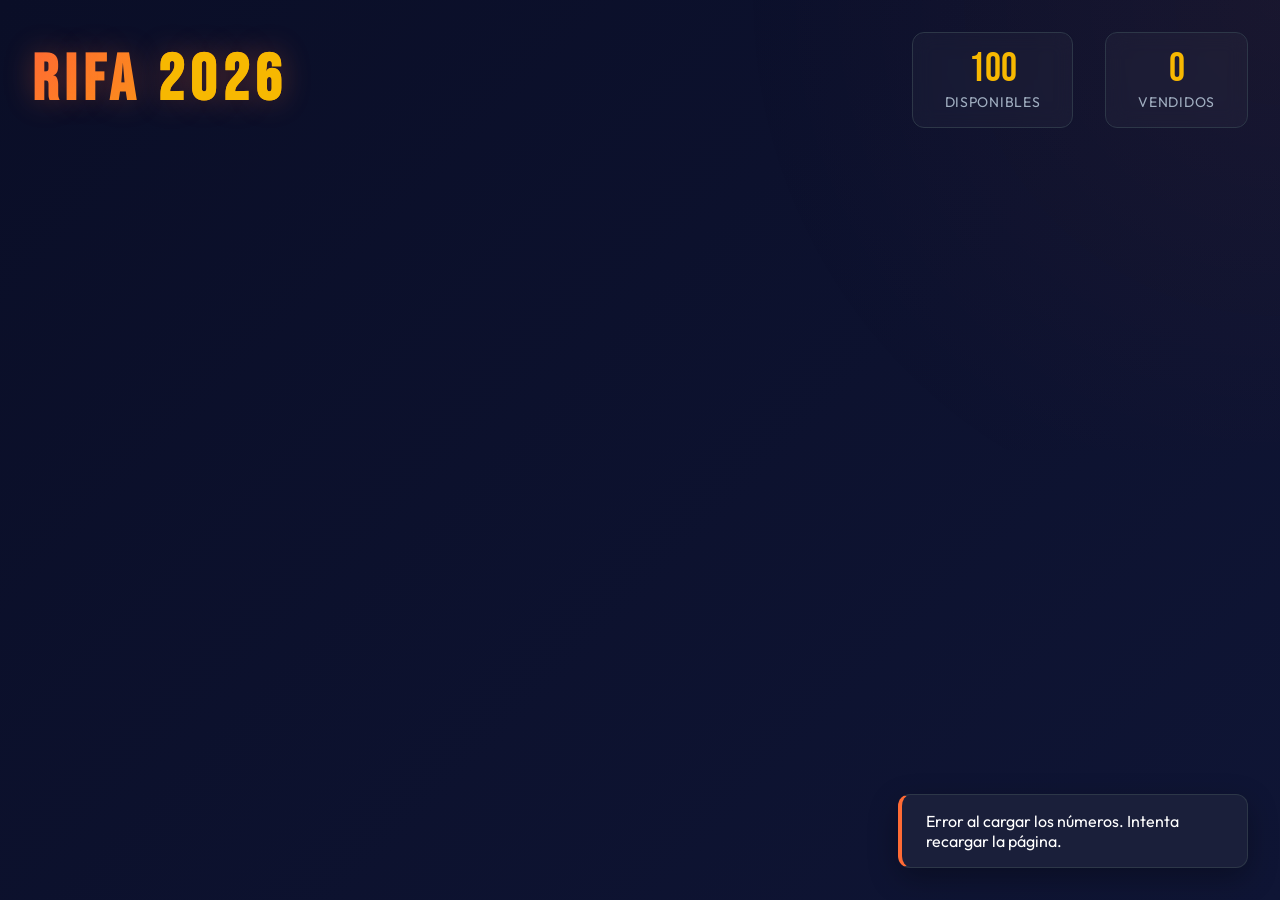
==== index.html @ 96c112b0 "Inicializado el frontend del proyecto rifa" ====
<!doctype html>
<html lang="es">
  <head>
    <meta charset="UTF-8" />
    <meta name="viewport" content="width=device-width, initial-scale=1.0" />
    <title>Rifa Digital - 100 Números</title>
    <link rel="preconnect" href="https://fonts.googleapis.com" />
    <link rel="preconnect" href="https://fonts.gstatic.com" crossorigin />
    <link
      href="https://fonts.googleapis.com/css2?family=Bebas+Neue&family=Outfit:wght@300;400;600;700&display=swap"
      rel="stylesheet"
    />
    <link rel="stylesheet" href="./assets/css/styles.css" />
  </head>
  <body>
    <div class="container">
      <header class="header">
        <div class="header-content">
          <h1 class="title">RIFA <span class="highlight">2026</span></h1>
          <div class="stats">
            <div class="stat-item">
              <span class="stat-number" id="disponibles">100</span>
              <span class="stat-label">Disponibles</span>
            </div>
            <div class="stat-item">
              <span class="stat-number" id="vendidos">0</span>
              <span class="stat-label">Vendidos</span>
            </div>
          </div>
        </div>
      </header>

      <main class="main-content">
        <div class="grid-container" id="numbersGrid">
          <!-- Los números se generarán dinámicamente con JavaScript -->
        </div>
      </main>

      <!-- Modal para el formulario -->
      <div class="modal" id="modal">
        <div class="modal-overlay" onclick="closeModal()"></div>
        <div class="modal-content">
          <button class="close-btn" onclick="closeModal()">&times;</button>
          <div class="modal-header">
            <h2>
              Número <span id="selectedNumber" class="selected-number">00</span>
            </h2>
            <p>Completa tus datos para reservar este número</p>
          </div>
          <form id="purchaseForm" class="purchase-form">
            <div class="form-group">
              <label for="documento">Número de Documento *</label>
              <input
                type="text"
                id="documento"
                name="documento"
                placeholder="Ej: 1072528533"
                inputmode="numeric"
                maxlength="10"
                required
              />
            </div>
            <div class="form-row">
              <div class="form-group">
                <label for="nombres">Nombres *</label>
                <input
                  type="text"
                  id="nombres"
                  name="nombres"
                  placeholder="Ej: Juan Carlos"
                  inputmode="text"
                  required
                />
              </div>
              <div class="form-group">
                <label for="apellidos">Apellidos *</label>
                <input
                  type="text"
                  id="apellidos"
                  name="apellidos"
                  placeholder="Ej: García López"
                  inputmode="text"
                  required
                />
              </div>
            </div>
            <div class="form-row">
              <div class="form-group">
                <label for="telefono">Teléfono *</label>
                <input
                  type="tel"
                  id="telefono"
                  name="telefono"
                  placeholder="Ej: 3009998877"
                  maxlength="10"
                  inputmode="tel"
                  required
                />
              </div>
              <div class="form-group">
                <label for="email">Correo Electrónico *</label>
                <input
                  type="email"
                  id="email"
                  name="email"
                  placeholder="Ej: ejemplo@correo.com"
                  inputmode="email"
                  required
                />
              </div>
            </div>
            <button type="submit" class="submit-btn">Confirmar Compra</button>
          </form>
        </div>
      </div>

      <!-- Toast para notificaciones -->
      <div class="toast" id="toast"></div>
    </div>

    <script src="./assets/js/script.js"></script>
  </body>
</html>
---- assets/css/styles.css ----
:root {
  --primary: #ff6b35;
  --primary-dark: #e85a28;
  --secondary: #004e89;
  --accent: #f7b801;
  --success: #06d6a0;
  --bg-main: #0a0e27;
  --bg-card: #1a1f3a;
  --text-main: #ffffff;
  --text-muted: #a0aec0;
  --border: #2d3748;
}

* {
  margin: 0;
  padding: 0;
  box-sizing: border-box;
}

body {
  font-family: "Outfit", sans-serif;
  background: linear-gradient(135deg, var(--bg-main) 0%, #0f1535 100%);
  color: var(--text-main);
  min-height: 100vh;
  overflow-x: hidden;
  position: relative;
}

body::before {
  content: "";
  position: fixed;
  top: -50%;
  right: -50%;
  width: 100%;
  height: 100%;
  background: radial-gradient(
    circle,
    rgba(255, 107, 53, 0.05) 0%,
    transparent 70%
  );
  pointer-events: none;
  animation: pulse 8s ease-in-out infinite;
}

@keyframes pulse {
  0%,
  100% {
    opacity: 0.3;
    transform: scale(1);
  }
  50% {
    opacity: 0.5;
    transform: scale(1.1);
  }
}

.container {
  max-width: 1400px;
  margin: 0 auto;
  padding: 2rem;
}

/* Header Styles */
.header {
  margin-bottom: 3rem;
  animation: slideDown 0.6s ease-out;
}

@keyframes slideDown {
  from {
    opacity: 0;
    transform: translateY(-30px);
  }
  to {
    opacity: 1;
    transform: translateY(0);
  }
}

.header-content {
  display: flex;
  justify-content: space-between;
  align-items: center;
  flex-wrap: wrap;
  gap: 2rem;
}

.title {
  font-family: "Bebas Neue", sans-serif;
  font-size: 4rem;
  letter-spacing: 0.1em;
  background: linear-gradient(135deg, var(--primary) 0%, var(--accent) 100%);
  -webkit-background-clip: text;
  -webkit-text-fill-color: transparent;
  background-clip: text;
  text-shadow: 0 0 30px rgba(255, 107, 53, 0.3);
}

.highlight {
  color: var(--accent);
  -webkit-text-fill-color: var(--accent);
}

.stats {
  display: flex;
  gap: 2rem;
}

.stat-item {
  display: flex;
  flex-direction: column;
  align-items: center;
  padding: 1rem 2rem;
  background: rgba(255, 255, 255, 0.03);
  border: 1px solid var(--border);
  border-radius: 12px;
  backdrop-filter: blur(10px);
}

.stat-number {
  font-family: "Bebas Neue", sans-serif;
  font-size: 2.5rem;
  color: var(--accent);
  line-height: 1;
}

.stat-label {
  font-size: 0.875rem;
  color: var(--text-muted);
  text-transform: uppercase;
  letter-spacing: 0.05em;
  margin-top: 0.25rem;
}

/* Grid Styles */
.grid-container {
  display: grid;
  grid-template-columns: repeat(10, 1fr);
  gap: 0.75rem;
  animation: fadeIn 0.8s ease-out 0.2s both;
}

@keyframes fadeIn {
  from {
    opacity: 0;
    transform: translateY(20px);
  }
  to {
    opacity: 1;
    transform: translateY(0);
  }
}

.number-btn {
  aspect-ratio: 1;
  border: 2px solid var(--border);
  background: linear-gradient(
    135deg,
    var(--bg-card) 0%,
    rgba(26, 31, 58, 0.8) 100%
  );
  color: var(--text-main);
  font-family: "Bebas Neue", sans-serif;
  font-size: 1.75rem;
  cursor: pointer;
  border-radius: 12px;
  transition: all 0.3s cubic-bezier(0.4, 0, 0.2, 1);
  position: relative;
  overflow: hidden;
}

.number-btn::before {
  content: "";
  position: absolute;
  top: 50%;
  left: 50%;
  width: 0;
  height: 0;
  border-radius: 50%;
  background: radial-gradient(circle, var(--primary) 0%, transparent 70%);
  transform: translate(-50%, -50%);
  transition:
    width 0.4s ease,
    height 0.4s ease;
  opacity: 0;
}

.number-btn:hover::before {
  width: 200%;
  height: 200%;
  opacity: 0.15;
}

.number-btn:hover {
  transform: translateY(-4px) scale(1.05);
  border-color: var(--primary);
  box-shadow: 0 10px 30px rgba(255, 107, 53, 0.3);
}

.number-btn:active {
  transform: translateY(-2px) scale(1.02);
}

.number-btn.sold {
  background: linear-gradient(
    135deg,
    rgba(100, 100, 100, 0.2) 0%,
    rgba(60, 60, 60, 0.2) 100%
  );
  color: var(--text-muted);
  cursor: not-allowed;
  border-color: rgba(255, 255, 255, 0.1);
  opacity: 0.5;
}

.number-btn.sold:hover {
  transform: none;
  box-shadow: none;
}

.number-btn.sold::after {
  content: "✓";
  position: absolute;
  top: 50%;
  left: 50%;
  transform: translate(-50%, -50%);
  font-size: 2rem;
  color: var(--success);
  opacity: 0.6;
}

/* Modal Styles */
.modal {
  display: none;
  position: fixed;
  top: 0;
  left: 0;
  width: 100%;
  height: 100%;
  z-index: 1000;
  animation: modalFadeIn 0.3s ease-out;
}

.modal.active {
  display: flex;
  justify-content: center;
  align-items: center;
}

@keyframes modalFadeIn {
  from {
    opacity: 0;
  }
  to {
    opacity: 1;
  }
}

.modal-overlay {
  position: absolute;
  top: 0;
  left: 0;
  width: 100%;
  height: 100%;
  background: rgba(0, 0, 0, 0.8);
  backdrop-filter: blur(8px);
}

.modal-content {
  position: relative;
  background: var(--bg-card);
  border: 1px solid var(--border);
  border-radius: 20px;
  padding: 2.5rem;
  max-width: 600px;
  width: 90%;
  max-height: 90vh;
  overflow-y: auto;
  box-shadow: 0 25px 50px rgba(0, 0, 0, 0.5);
  animation: modalSlideUp 0.4s cubic-bezier(0.4, 0, 0.2, 1);
}

@keyframes modalSlideUp {
  from {
    opacity: 0;
    transform: translateY(50px) scale(0.95);
  }
  to {
    opacity: 1;
    transform: translateY(0) scale(1);
  }
}

.close-btn {
  position: absolute;
  top: 1rem;
  right: 1rem;
  background: rgba(255, 255, 255, 0.1);
  border: none;
  color: var(--text-main);
  font-size: 2rem;
  width: 40px;
  height: 40px;
  border-radius: 50%;
  cursor: pointer;
  transition: all 0.3s ease;
  display: flex;
  align-items: center;
  justify-content: center;
  line-height: 1;
}

.close-btn:hover {
  background: rgba(255, 107, 53, 0.2);
  transform: rotate(90deg);
}

.modal-header {
  margin-bottom: 2rem;
  text-align: center;
}

.modal-header h2 {
  font-family: "Bebas Neue", sans-serif;
  font-size: 2rem;
  margin-bottom: 0.5rem;
}

.selected-number {
  color: var(--accent);
  font-size: 2.5rem;
}

.modal-header p {
  color: var(--text-muted);
  font-size: 0.95rem;
}

/* Form Styles */
.purchase-form {
  display: flex;
  flex-direction: column;
  gap: 1.5rem;
}

.form-row {
  display: grid;
  grid-template-columns: 1fr 1fr;
  gap: 1rem;
}

.form-group {
  display: flex;
  flex-direction: column;
  gap: 0.5rem;
}

.form-group label {
  font-size: 0.875rem;
  font-weight: 600;
  color: var(--text-muted);
  text-transform: uppercase;
  letter-spacing: 0.05em;
}

.form-group input {
  padding: 0.875rem 1rem;
  background: rgba(255, 255, 255, 0.05);
  border: 1px solid var(--border);
  border-radius: 10px;
  color: var(--text-main);
  font-family: "Outfit", sans-serif;
  font-size: 1rem;
  transition: all 0.3s ease;
}

.form-group input:focus {
  outline: none;
  border-color: var(--primary);
  background: rgba(255, 255, 255, 0.08);
  box-shadow: 0 0 0 3px rgba(255, 107, 53, 0.1);
}

.form-group small {
  font-size: 0.75rem;
  color: var(--text-muted);
  margin-top: -0.25rem;
  opacity: 0.8;
}

.submit-btn {
  margin-top: 1rem;
  padding: 1rem 2rem;
  background: linear-gradient(
    135deg,
    var(--primary) 0%,
    var(--primary-dark) 100%
  );
  border: none;
  border-radius: 12px;
  color: white;
  font-family: "Bebas Neue", sans-serif;
  font-size: 1.25rem;
  letter-spacing: 0.05em;
  cursor: pointer;
  transition: all 0.3s cubic-bezier(0.4, 0, 0.2, 1);
  box-shadow: 0 4px 15px rgba(255, 107, 53, 0.3);
}

.submit-btn:hover {
  transform: translateY(-2px);
  box-shadow: 0 8px 25px rgba(255, 107, 53, 0.4);
}

.submit-btn:active {
  transform: translateY(0);
}

/* Toast Notification */
.toast {
  position: fixed;
  bottom: 2rem;
  right: 2rem;
  padding: 1rem 1.5rem;
  background: var(--bg-card);
  border: 1px solid var(--border);
  border-radius: 12px;
  color: var(--text-main);
  box-shadow: 0 10px 30px rgba(0, 0, 0, 0.3);
  transform: translateX(400px);
  transition: transform 0.3s cubic-bezier(0.4, 0, 0.2, 1);
  z-index: 2000;
  max-width: 350px;
}

.toast.active {
  transform: translateX(0);
}

.toast.success {
  border-left: 4px solid var(--success);
}

.toast.error {
  border-left: 4px solid var(--primary);
}

/* Responsive Design */
@media (max-width: 1024px) {
  .grid-container {
    grid-template-columns: repeat(10, 1fr);
    gap: 0.5rem;
  }

  .number-btn {
    font-size: 1.5rem;
  }
}

@media (max-width: 768px) {
  .container {
    padding: 1rem;
  }

  .title {
    font-size: 3rem;
  }

  .header-content {
    justify-content: center;
    text-align: center;
  }

  .grid-container {
    gap: 0.4rem;
  }

  .number-btn {
    font-size: 1.25rem;
  }

  .form-row {
    grid-template-columns: 1fr;
  }

  .modal-content {
    padding: 1.5rem;
  }

  .toast {
    right: 1rem;
    left: 1rem;
    bottom: 1rem;
  }
}

@media (max-width: 480px) {
  .title {
    font-size: 2.5rem;
  }

  .stats {
    gap: 1rem;
    width: 100%;
    justify-content: center;
  }

  .stat-item {
    padding: 0.75rem 1.5rem;
  }

  .stat-number {
    font-size: 2rem;
  }

  .grid-container {
    gap: 0.3rem;
  }

  .number-btn {
    font-size: 1rem;
    border-width: 1px;
  }
}
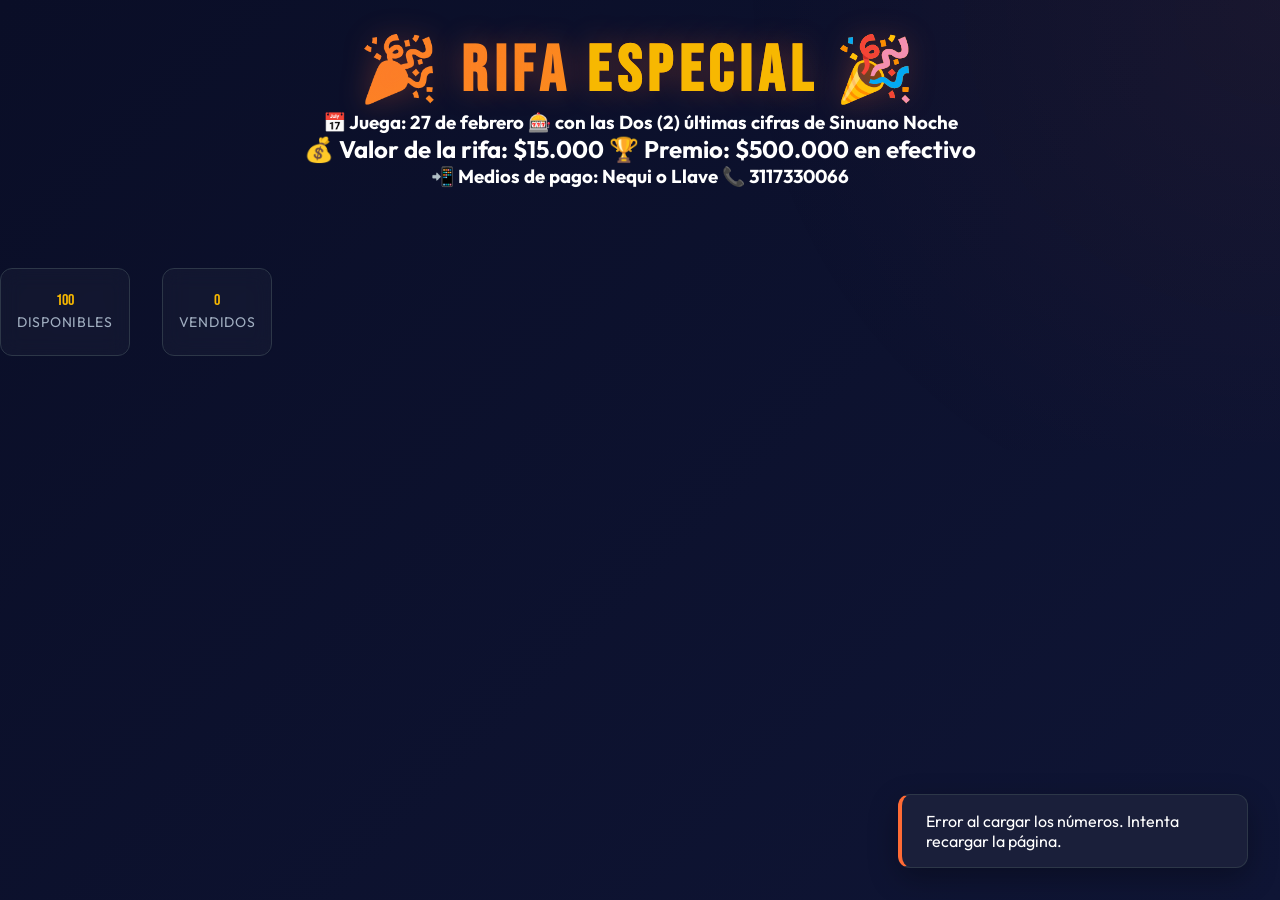
==== commit d76403ae: "Agreando lenyenda al header info rifa" ====
--- a/index.html
+++ b/index.html
@@ -16,17 +16,19 @@
     <div class="container">
       <header class="header">
         <div class="header-content">
-          <h1 class="title">RIFA <span class="highlight">2026</span></h1>
-          <div class="stats">
-            <div class="stat-item">
-              <span class="stat-number" id="disponibles">100</span>
-              <span class="stat-label">Disponibles</span>
-            </div>
-            <div class="stat-item">
-              <span class="stat-number" id="vendidos">0</span>
-              <span class="stat-label">Vendidos</span>
-            </div>
-          </div>
+          <h1 class="title">
+            🎉 RIFA <span class="highlight">ESPECIAL 🎉</span>
+          </h1>
+          <h3 class="info">
+            📅 Juega: 27 de febrero 🎰 con las Dos (2) últimas cifras de Sinuano
+            Noche
+          </h3>
+          <h2 class="premio">
+            💰 Valor de la rifa: $15.000 🏆 Premio: $500.000 en efectivo
+          </h2>
+          <h3 class="info">
+            📲 Medios de pago: Nequi o Llave 📞 <strong>3117330066</strong>
+          </h3>
         </div>
       </header>
 
@@ -118,6 +120,16 @@
       <div class="toast" id="toast"></div>
     </div>
 
+    <div class="stats">
+      <div class="stat-item">
+        <span class="stat-number" id="disponibles">100</span>
+        <span class="stat-label">Disponibles</span>
+      </div>
+      <div class="stat-item">
+        <span class="stat-number" id="vendidos">0</span>
+        <span class="stat-label">Vendidos</span>
+      </div>
+    </div>
     <script src="./assets/js/script.js"></script>
   </body>
 </html>
--- a/assets/css/styles.css
+++ b/assets/css/styles.css
@@ -78,11 +78,12 @@
 }
 
 .header-content {
-  display: flex;
+  text-align: center;
+  /* display: flex;
   justify-content: space-between;
   align-items: center;
   flex-wrap: wrap;
-  gap: 2rem;
+  gap: 2rem; */
 }
 
 .title {
@@ -110,7 +111,7 @@
   display: flex;
   flex-direction: column;
   align-items: center;
-  padding: 1rem 2rem;
+  padding: 1.5rem 1rem;
   background: rgba(255, 255, 255, 0.03);
   border: 1px solid var(--border);
   border-radius: 12px;
@@ -119,7 +120,7 @@
 
 .stat-number {
   font-family: "Bebas Neue", sans-serif;
-  font-size: 2.5rem;
+  font-size: 1rem;
   color: var(--accent);
   line-height: 1;
 }
@@ -130,6 +131,11 @@
   text-transform: uppercase;
   letter-spacing: 0.05em;
   margin-top: 0.25rem;
+}
+
+.main-content {
+  width: 80%;
+  margin: 0 auto;
 }
 
 /* Grid Styles */
@@ -496,7 +502,15 @@
 
 @media (max-width: 480px) {
   .title {
-    font-size: 2.5rem;
+    font-size: 2rem;
+  }
+
+  .premio {
+    font-size: 1.5rem;
+  }
+
+  .info {
+    font-size: 1rem;
   }
 
   .stats {
@@ -513,6 +527,11 @@
     font-size: 2rem;
   }
 
+  .main-content {
+    width: 100%;
+    margin: 0 auto;
+  }
+
   .grid-container {
     gap: 0.3rem;
   }
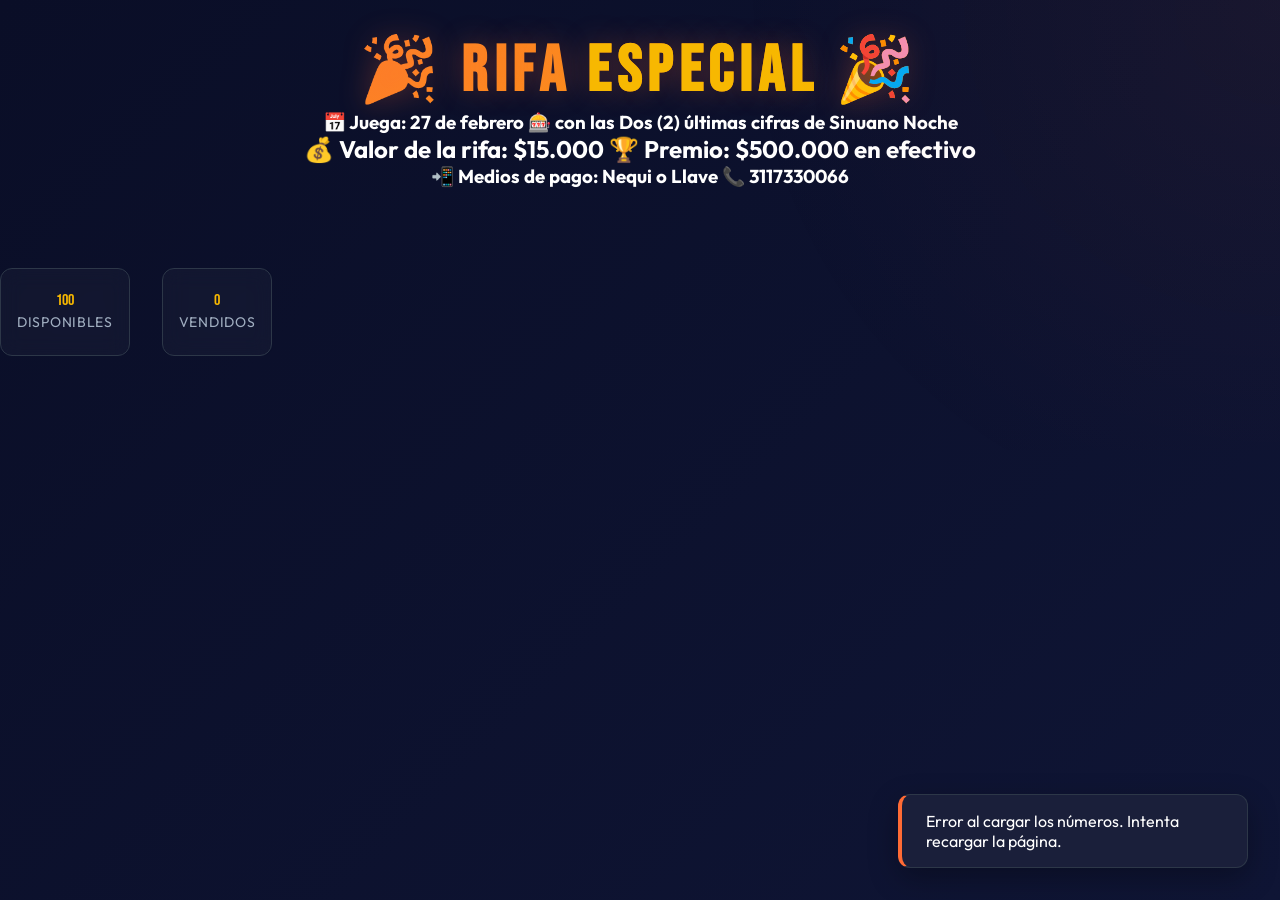
==== commit e71bc4af: "Agregando tabla para configurar textos de la rifa" ====
--- a/index.html
+++ b/index.html
@@ -19,14 +19,14 @@
           <h1 class="title">
             🎉 RIFA <span class="highlight">ESPECIAL 🎉</span>
           </h1>
-          <h3 class="info">
+          <h3 class="info" id="raffle-date">
             📅 Juega: 27 de febrero 🎰 con las Dos (2) últimas cifras de Sinuano
             Noche
           </h3>
-          <h2 class="premio">
+          <h2 class="premio" id="raffle-price-prize">
             💰 Valor de la rifa: $15.000 🏆 Premio: $500.000 en efectivo
           </h2>
-          <h3 class="info">
+          <h3 class="info" id="raffle-payment-methods">
             📲 Medios de pago: Nequi o Llave 📞 <strong>3117330066</strong>
           </h3>
         </div>
--- a/assets/css/styles.css
+++ b/assets/css/styles.css
@@ -541,3 +541,196 @@
     border-width: 1px;
   }
 }
+/* ==================== NAVBAR STYLES ==================== */
+.navbar {
+  background: linear-gradient(
+    135deg,
+    rgba(0, 78, 137, 0.95) 0%,
+    rgba(15, 21, 53, 0.95) 100%
+  );
+  backdrop-filter: blur(10px);
+  border-bottom: 1px solid rgba(255, 107, 53, 0.2);
+  position: sticky;
+  top: 0;
+  z-index: 500;
+  box-shadow: 0 4px 20px rgba(0, 0, 0, 0.3);
+}
+
+.navbar-content {
+  max-width: 1400px;
+  margin: 0 auto;
+  padding: 1rem 2rem;
+  display: flex;
+  justify-content: space-between;
+  align-items: center;
+  flex-wrap: wrap;
+  gap: 2rem;
+}
+
+.navbar-brand {
+  flex-shrink: 0;
+}
+
+.navbar-title {
+  font-family: "Bebas Neue", sans-serif;
+  font-size: 1.75rem;
+  color: var(--accent);
+  letter-spacing: 0.1em;
+  margin: 0;
+  text-shadow: 0 0 20px rgba(247, 184, 1, 0.2);
+}
+
+.nav-links {
+  list-style: none;
+  display: flex;
+  align-items: center;
+  gap: 0.5rem;
+  flex-wrap: wrap;
+}
+
+.nav-link {
+  display: inline-block;
+  padding: 0.75rem 1.25rem;
+  color: var(--text-main);
+  text-decoration: none;
+  font-weight: 500;
+  font-size: 1rem;
+  border-radius: 8px;
+  transition: all 0.3s cubic-bezier(0.4, 0, 0.2, 1);
+  position: relative;
+}
+
+.nav-link::after {
+  content: "";
+  position: absolute;
+  bottom: 0;
+  left: 50%;
+  width: 0;
+  height: 2px;
+  background: linear-gradient(135deg, var(--primary) 0%, var(--accent) 100%);
+  transition: all 0.3s ease;
+  transform: translateX(-50%);
+}
+
+.nav-link:hover {
+  background: rgba(255, 107, 53, 0.1);
+  color: var(--accent);
+}
+
+.nav-link:hover::after {
+  width: 80%;
+}
+
+.nav-link.active {
+  background: rgba(255, 107, 53, 0.15);
+  color: var(--accent);
+  border-radius: 8px;
+}
+
+.nav-link.active::after {
+  width: 80%;
+}
+
+.nav-user {
+  display: flex;
+  align-items: center;
+  gap: 1rem;
+  margin-left: auto;
+  padding-left: 1rem;
+  border-left: 1px solid rgba(255, 255, 255, 0.1);
+}
+
+.user-info {
+  color: var(--text-muted);
+  font-size: 0.9rem;
+  font-weight: 500;
+}
+
+.logout-btn {
+  background: linear-gradient(
+    135deg,
+    rgba(197, 48, 48, 0.2) 0%,
+    rgba(155, 44, 44, 0.2) 100%
+  );
+  color: #ff6b6b;
+  border: 1px solid rgba(197, 48, 48, 0.3);
+}
+
+.logout-btn:hover {
+  background: rgba(197, 48, 48, 0.3);
+  color: #ff8c8c;
+  border-color: rgba(197, 48, 48, 0.5);
+}
+
+.logout-btn::after {
+  background: #ff6b6b;
+}
+
+/* Responsive Navbar */
+@media (max-width: 768px) {
+  .navbar-content {
+    padding: 1rem;
+    gap: 1rem;
+  }
+
+  .navbar-title {
+    font-size: 1.5rem;
+  }
+
+  .nav-links {
+    width: 100%;
+    justify-content: space-between;
+    gap: 0.25rem;
+  }
+
+  .nav-link {
+    padding: 0.5rem 0.75rem;
+    font-size: 0.9rem;
+  }
+
+  .nav-user {
+    width: 100%;
+    justify-content: space-between;
+    border-left: none;
+    border-top: 1px solid rgba(255, 255, 255, 0.1);
+    padding-left: 0;
+    padding-top: 0.5rem;
+    margin-left: 0;
+  }
+
+  .user-info {
+    font-size: 0.85rem;
+  }
+}
+
+@media (max-width: 480px) {
+  .navbar-content {
+    flex-direction: column;
+    align-items: flex-start;
+    gap: 0.5rem;
+  }
+
+  .navbar-title {
+    font-size: 1.25rem;
+  }
+
+  .nav-links {
+    width: 100%;
+    flex-direction: column;
+    gap: 0.25rem;
+  }
+
+  .nav-link {
+    width: 100%;
+    padding: 0.5rem 0.75rem;
+    text-align: center;
+  }
+
+  .nav-user {
+    width: 100%;
+    flex-direction: column;
+    border: none;
+    padding: 0;
+    gap: 0.5rem;
+  }
+}
